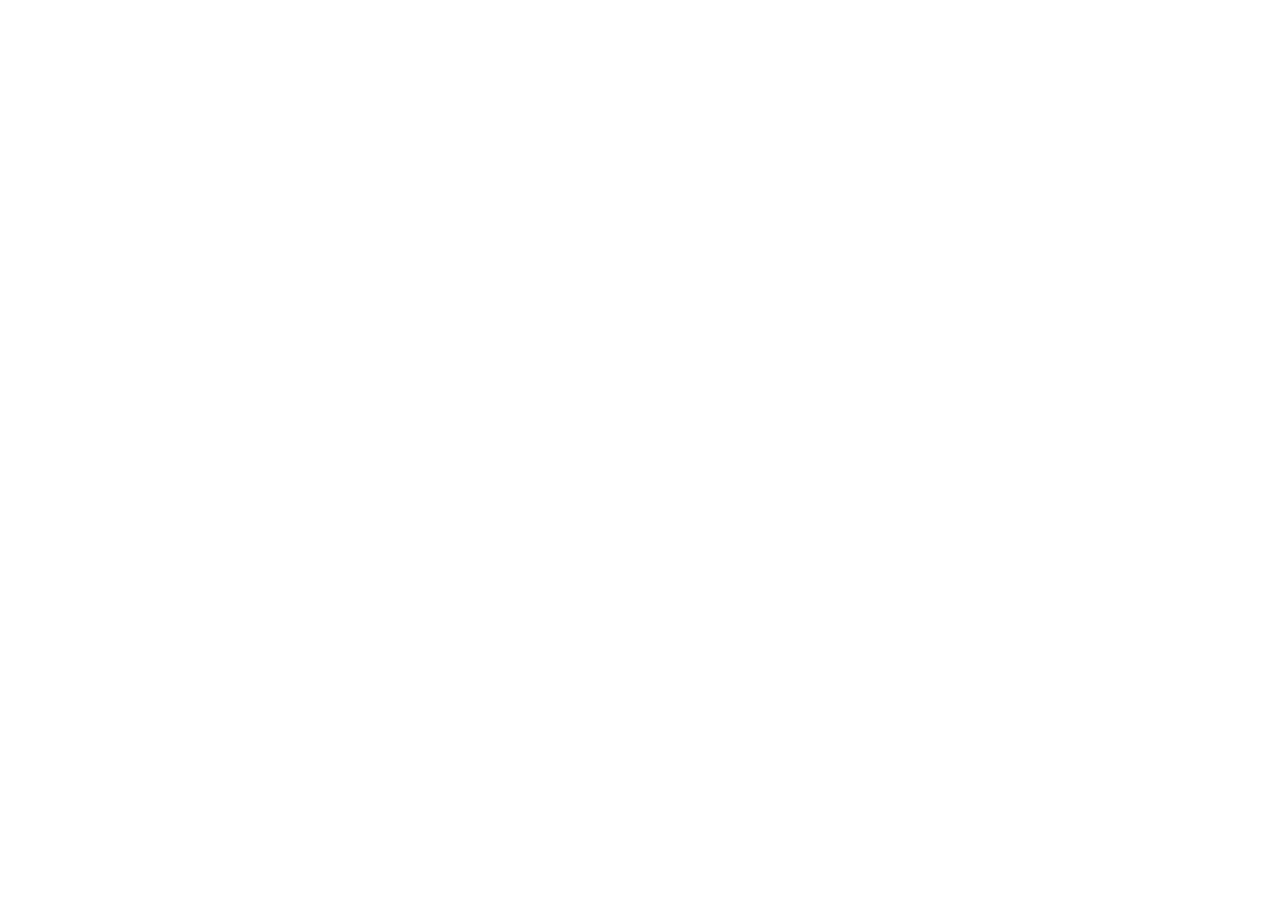
==== tool/web/index.html @ 13a8e4ad "NocStudio: a local project hub for work built with AI coding agents The tool (a Python 3.11 standard" ====
<!doctype html>
<html lang="en">
<head>
<meta charset="utf-8">
<meta name="viewport" content="width=device-width, initial-scale=1, viewport-fit=cover">
<title>NocStudio</title>
<script>try { if (localStorage.getItem('studio.theme') === 'light') document.documentElement.dataset.theme = 'light'; } catch (e) {}</script>
<link rel="icon" href="/web/studio.ico">
<link rel="stylesheet" href="/web/style.css">
</head>
<body>
<div id="app"></div>
<script src="/web/vendor/three.min.js"></script>
<script src="/web/vendor/GLTFLoader.js"></script>
<script src="/web/vendor/OrbitControls.js"></script>
<script src="/web/app.js"></script>
</body>
</html>
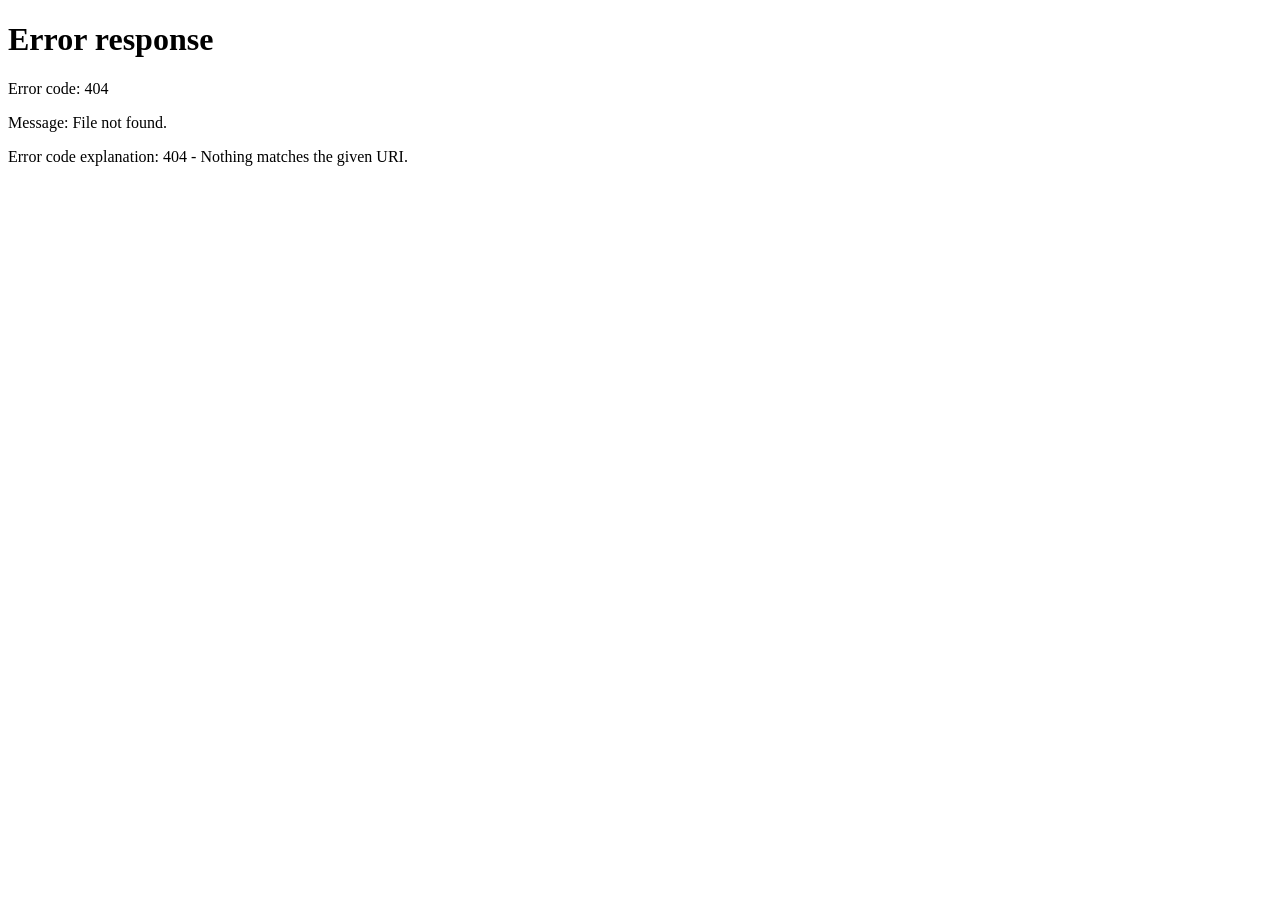
==== commit 5335be51: "A second copy of a Studio can run on a server for the phone, kept in step with the PC's through git " ====
--- a/tool/web/index.html
+++ b/tool/web/index.html
@@ -4,15 +4,20 @@
 <meta charset="utf-8">
 <meta name="viewport" content="width=device-width, initial-scale=1, viewport-fit=cover">
 <title>NocStudio</title>
+<!-- every address here is relative, so the page also works under a path (apps.example.com/studio/); that needs the slash at the end -->
+<script>if (!/\/$/.test(location.pathname) && location.protocol !== 'file:') location.replace(location.pathname + '/' + location.search + location.hash);</script>
 <script>try { if (localStorage.getItem('studio.theme') === 'light') document.documentElement.dataset.theme = 'light'; } catch (e) {}</script>
-<link rel="icon" href="/web/studio.ico">
-<link rel="stylesheet" href="/web/style.css">
+<meta name="theme-color" content="#09090b">
+<link rel="icon" href="web/studio.ico?v=2"><!-- raise v when the icon changes: a browser keeps the one it saw first for an address -->
+<link rel="apple-touch-icon" href="web/icon-256.png">
+<link rel="manifest" href="web/manifest.json">
+<link rel="stylesheet" href="web/style.css">
 </head>
 <body>
 <div id="app"></div>
-<script src="/web/vendor/three.min.js"></script>
-<script src="/web/vendor/GLTFLoader.js"></script>
-<script src="/web/vendor/OrbitControls.js"></script>
-<script src="/web/app.js"></script>
+<script src="web/vendor/three.min.js"></script>
+<script src="web/vendor/GLTFLoader.js"></script>
+<script src="web/vendor/OrbitControls.js"></script>
+<script src="web/app.js"></script>
 </body>
 </html>
